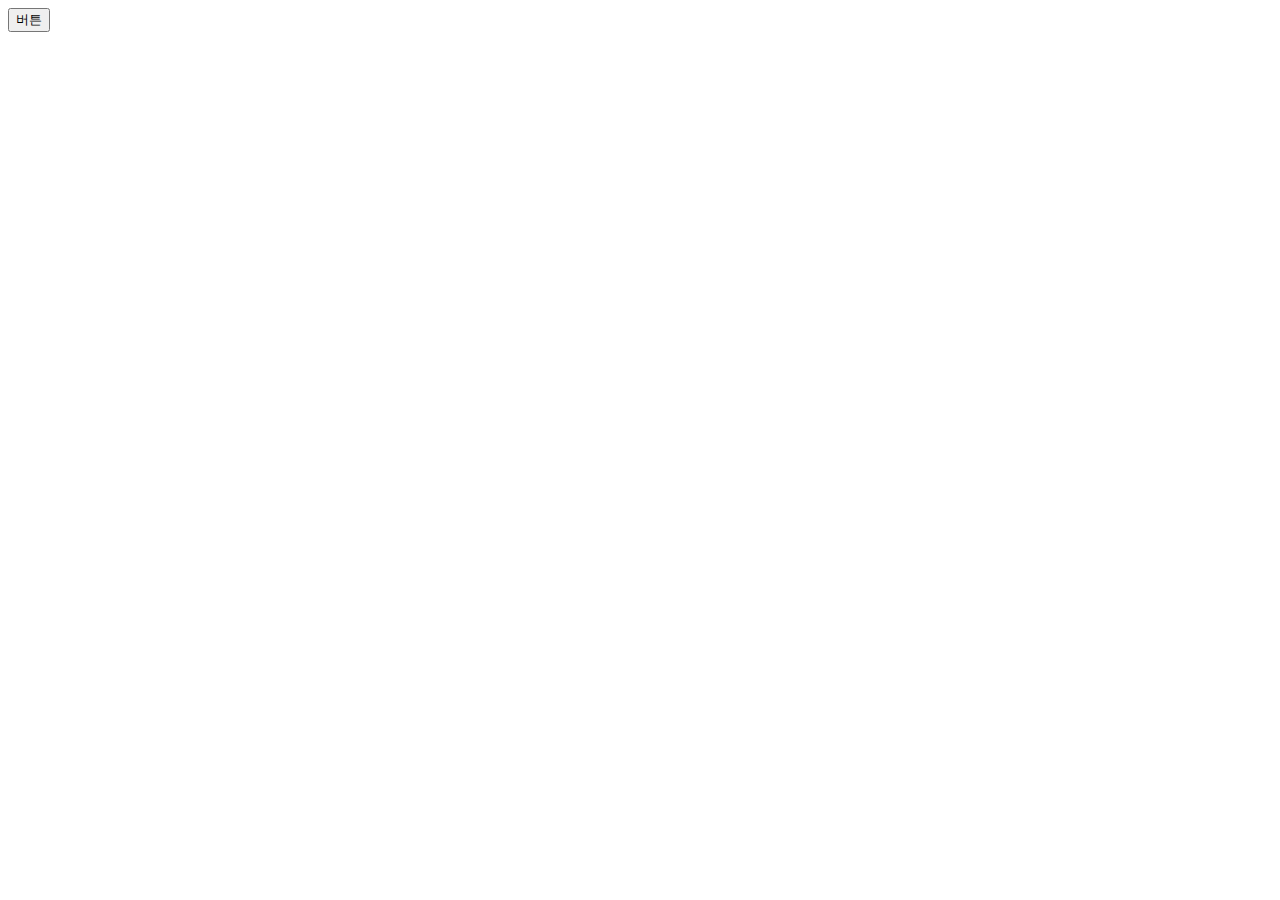
==== Alert.html @ 00424518 "Alert창 만들기" ====
<!DOCTYPE html>
<html>
<head>
    <meta charset="UTF-8">
    <title>Alert 창 만들기</title>
    <link rel="stylesheet" href="main.css">
</head>
<body>
    <div class = "alert-box", id="alert">
        <p>Alert 박스</p>
        <button onclick="document.getElementById('alert').style.display = 'none';">닫기</button>
    </div>
    <button onclick="document.getElementById('alert').style.display = 'block';">버튼</button>

    <!-- UI만드는 법
    1. 미리 디자인해놓고 숨긴다.
    2. 버튼 누르거나 하면 보여준다. -->
    
   <script>
       

   </script>
</body>
</html>
---- main.css ----
.alert-box {
    background: #b6b6fd;
    color: blue;
    padding: 20px;
    border-radius: 5px;
    display: none;
}
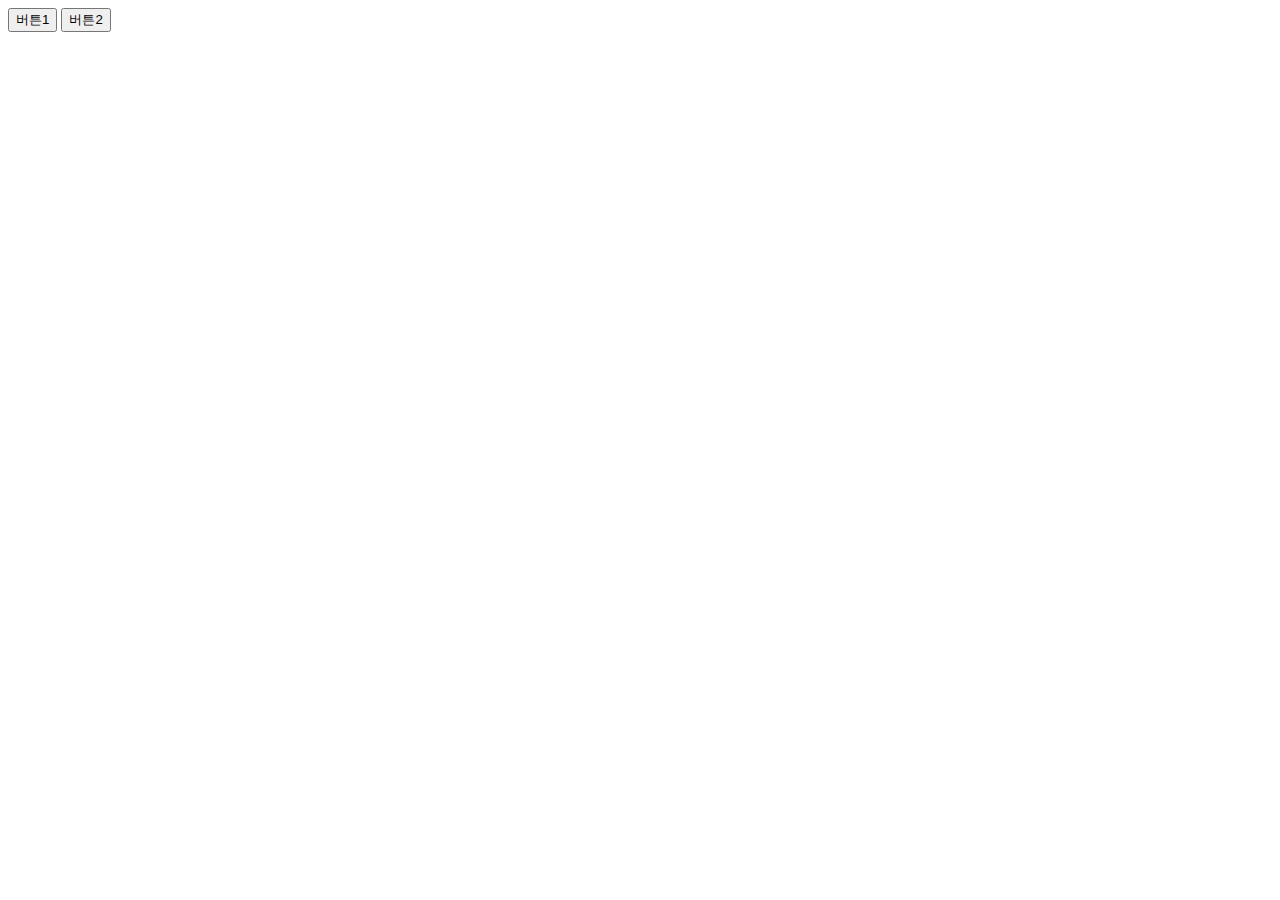
==== commit 12278411: "파라미터" ====
--- a/Alert.html
+++ b/Alert.html
@@ -7,17 +7,22 @@
 </head>
 <body>
     <div class = "alert-box", id="alert">
-        <p>Alert 박스</p>
-        <button onclick="document.getElementById('alert').style.display = 'none';">닫기</button>
+        <p id=title>Alert 박스</p>
+        <button onclick="알림창닫기('none')">닫기</button>
     </div>
-    <button onclick="document.getElementById('alert').style.display = 'block';">버튼</button>
-
-    <!-- UI만드는 법
-    1. 미리 디자인해놓고 숨긴다.
-    2. 버튼 누르거나 하면 보여준다. -->
+    <button onclick="알림창('아이디를 입력하세요')">버튼1</button>
+    <button onclick="알림창('비번을 입력하세요')">버튼2</button>
     
    <script>
        
+       function 알림창닫기(구멍){
+            document.getElementById('alert').style.display = 구멍;
+       }
+       
+       function 알림창(내용){
+           document.getElementById('title').innerHTML = 내용;
+           document.getElementById('alert').style.display = 'block';
+       }
 
    </script>
 </body>
